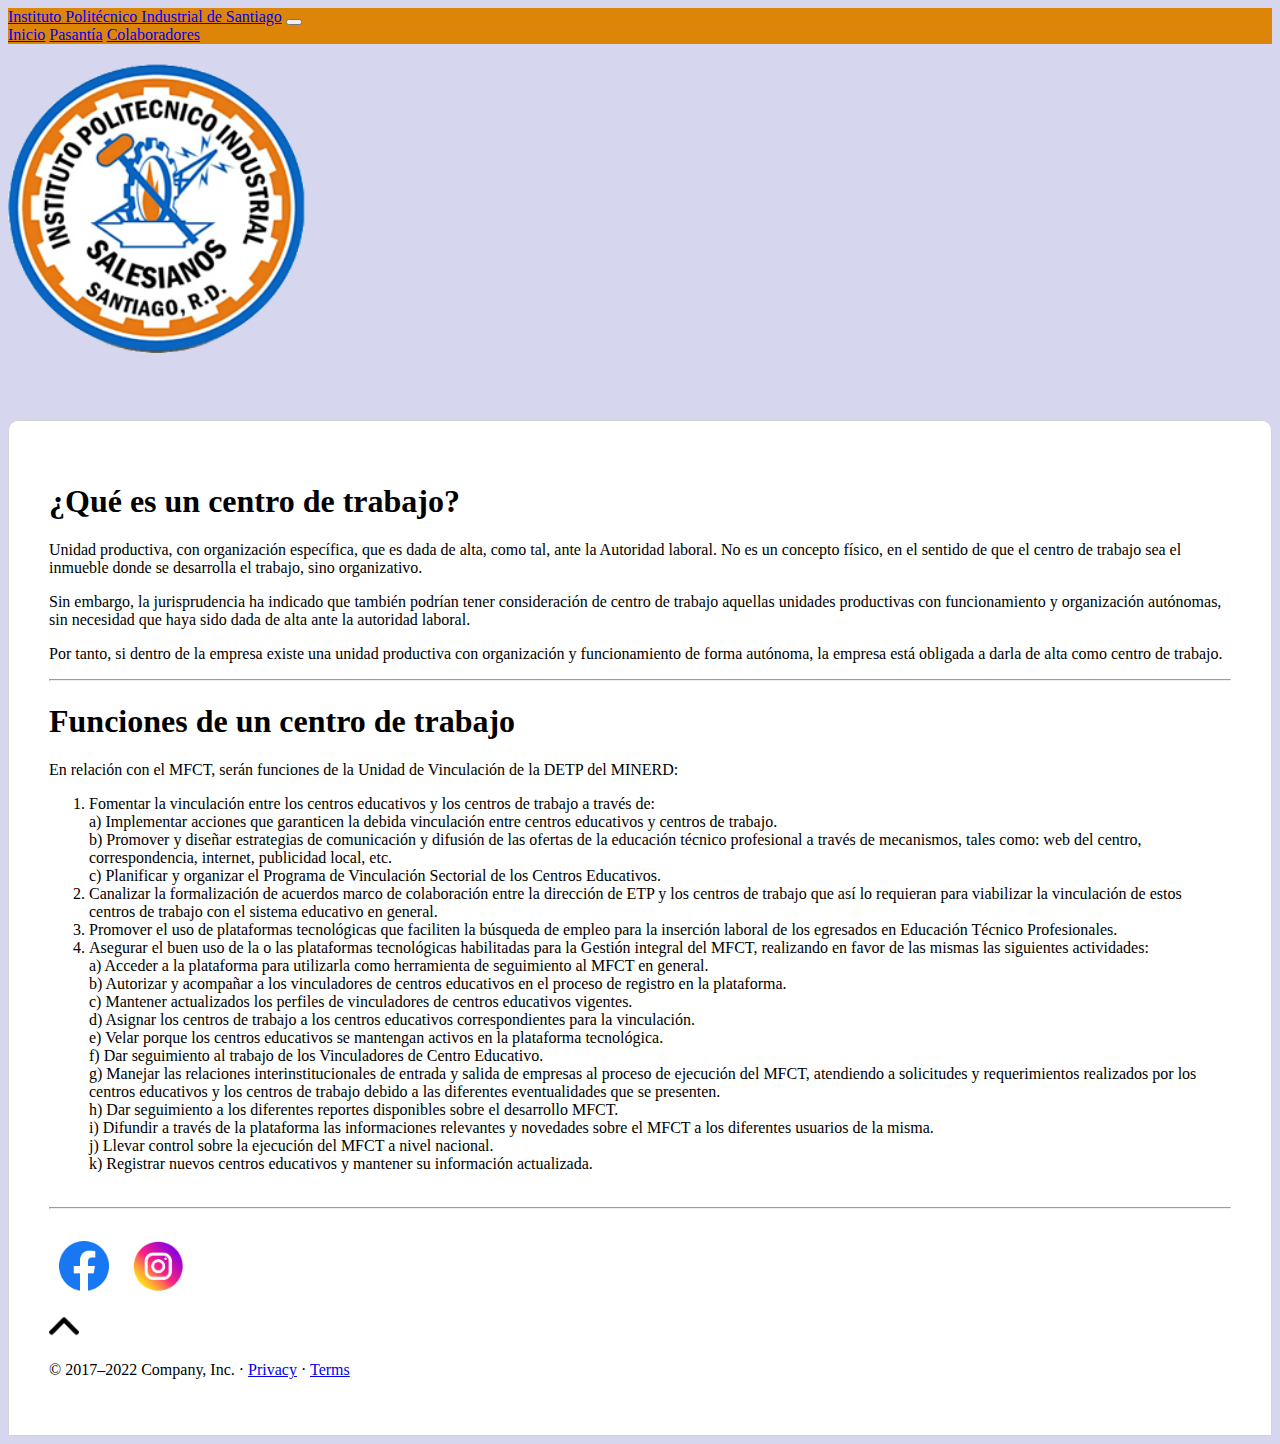
==== colaboradores.html @ 2c281030 "Terminación de página de colaboradores" ====
<!DOCTYPE html>
<html lang="en">
<head>
    <link rel="stylesheet" href="css/estilos.css">
    <!--Bootstrap-->
    <link href="https://cdn.jsdelivr.net/npm/bootstrap@5.2.2/dist/css/bootstrap.min.css" rel="stylesheet" integrity="sha384-Zenh87qX5JnK2Jl0vWa8Ck2rdkQ2Bzep5IDxbcnCeuOxjzrPF/et3URy9Bv1WTRi" crossorigin="anonymous">
    <!--Aos-->
    <link href="https://unpkg.com/aos@2.3.1/dist/aos.css" rel="stylesheet">

    <meta charset="UTF-8">
    <meta http-equiv="X-UA-Compatible" content="IE=edge">
    <meta name="viewport" content="width=device-width, initial-scale=1.0">
    <title>Depto. Vinculación Laboral - IPISA</title>
    <link rel="icon" type="image/png" href="multimedia/cropped-ipisa.ico">
</head>
<body>

    <header>
        <nav class="navbar navbar-expand-lg bg-warning o-navbar">
          <div class="container-fluid">
            <a class="navbar-brand" id="title" href="index.html">Instituto Politécnico Industrial de Santiago</a>
            <button class="navbar-toggler" type="button" data-bs-toggle="collapse" data-bs-target="#navbarNavAltMarkup" aria-controls="navbarNavAltMarkup" aria-expanded="false" aria-label="Toggle navigation">
              <span class="navbar-toggler-icon"></span>
            </button>
            <div class="collapse navbar-collapse" id="navbarNavAltMarkup">
              <div class="navbar-nav">
                <a class="nav-link active" aria-current="page" href="index.html">Inicio</a>
                <a class="nav-link" href="pasantia.html">Pasantía</a>
                <a class="nav-link" href="colaboradores.html">Colaboradores</a>
              </div>
            </div>
          </div>
        </nav>

    </header>
    <br>
    <img src="multimedia/cropped-ipisa.png" class="mx-auto d-block" alt="" width="300px">
      <main class="container o-container">
        <div class="container" id="who">
            <div class="lead">
                <h1 class="h1">¿Qué es un centro de trabajo?</h1>
                <p class="">Unidad productiva, con organización específica, que es dada de alta, como tal, ante la Autoridad laboral. No es un concepto físico, en el sentido de que el centro de trabajo sea el inmueble donde se desarrolla el trabajo, sino organizativo.</p>
                <p>Sin embargo, la jurisprudencia ha indicado que también podrían tener consideración de centro de trabajo aquellas unidades productivas con funcionamiento y organización autónomas, sin necesidad que haya sido dada de alta ante la autoridad laboral.</p>
                <p>Por tanto, si dentro de la empresa existe una unidad productiva con organización y funcionamiento de forma autónoma, la empresa está obligada a darla de alta como centro de trabajo. </p>
              </div>
        </div>

        <hr>

        <div class="container marketing">
          <h1 class="h1">Funciones de un centro de trabajo</h1>
          <div class="lead">

            <p>
              En relación con el MFCT, serán funciones de la Unidad de Vinculación de la DETP del MINERD:
              <ol>
                <li>
                  Fomentar la vinculación entre los centros educativos y los centros de trabajo a través de:
                </li>
                    a) Implementar acciones que garanticen la debida vinculación entre centros educativos y centros de trabajo.<br>
                    b) Promover y diseñar estrategias de comunicación y difusión de las ofertas de la educación técnico profesional a través de mecanismos, tales como: web del centro, correspondencia, internet, publicidad local, etc. <br>
                    c) Planificar y organizar el Programa de Vinculación Sectorial de los Centros Educativos.<br>
                <li>
                  Canalizar la formalización de acuerdos marco de colaboración entre la dirección de ETP y los centros de trabajo que así lo requieran para viabilizar la vinculación de estos centros de trabajo con el sistema educativo en general.
                </li>
                <li>
                  Promover el uso de plataformas tecnológicas que faciliten la búsqueda de empleo para la inserción laboral de los egresados en Educación Técnico Profesionales.
                </li>
                <li>
                  Asegurar el buen uso de la o las plataformas tecnológicas habilitadas para la Gestión integral del MFCT, realizando en favor de las mismas las siguientes actividades:
                </li>

                  a) Acceder a la plataforma para utilizarla como herramienta de seguimiento al MFCT en general. <br>
                  b) Autorizar y acompañar a los vinculadores de centros educativos en el proceso de registro en la plataforma.<br>
                  c) Mantener actualizados los perfiles de vinculadores de centros educativos vigentes.<br>
                  d) Asignar los centros de trabajo a los centros educativos correspondientes para la vinculación.<br>
                  e) Velar porque los centros educativos se mantengan activos en la plataforma tecnológica.<br>
                  f) Dar seguimiento al trabajo de los Vinculadores de Centro Educativo.<br>
                  g) Manejar las relaciones interinstitucionales de entrada y salida de empresas al proceso de ejecución del MFCT, atendiendo a solicitudes y requerimientos realizados por los centros educativos y los centros de trabajo debido a las diferentes eventualidades que se presenten.<br>
                  h) Dar seguimiento a los diferentes reportes disponibles sobre el desarrollo MFCT.<br>
                  i) Difundir a través de la plataforma las informaciones relevantes y novedades sobre el MFCT a los diferentes usuarios de la misma.<br>
                  j) Llevar control sobre la ejecución del MFCT a nivel nacional.<br>
                  k) Registrar nuevos centros educativos y mantener su información actualizada.<br><br>

              </ol>
            </p>
          </div>
      
        <hr>
        <footer class="o-footer text-center">
          <div class="inline">
            <a href="https://www.facebook.com/ipi.salesianos" class="icon" target="_blank"><img src="multimedia/facebook.png" alt="" width="50px"></a>
            <a href="https://instagram.com/ipisasdb" class="icon" target="_blank"><img src="multimedia/instagram.png" alt="" width="50px"></a>
          </div>
          <p class="float-end"><a href="#"><img src="multimedia/up-arrow.png" alt="" width="30px" height="30px"></a></p>
          <p>© 2017–2022 Company, Inc. · <a href="#">Privacy</a> · <a href="#">Terms</a></p>
        </footer>
      </main>
      <!-- FOOTER -->
    <script src="https://unpkg.com/aos@2.3.1/dist/aos.js"></script>
    <script src="https://cdn.jsdelivr.net/npm/bootstrap@5.2.2/dist/js/bootstrap.bundle.min.js" integrity="sha384-OERcA2EqjJCMA+/3y+gxIOqMEjwtxJY7qPCqsdltbNJuaOe923+mo//f6V8Qbsw3" crossorigin="anonymous"></script>
</body>

</html>
---- css/estilos.css ----
@import url('https://fonts.googleapis.com/css2?family=Neuton&display=swap');

.o-navbar {
    background-color: rgb(221, 133, 9) !important;
}

nav #id {
    font-family: 'Neuton', serif !important;
}

.o-navbar img {
    padding: 0;
    margin: 0 10px 0 0;
}
.o-navbar h2 {
    font-family: 'Neuton', serif;
    text-decoration: none !important;

    color: white !important;
}

.o-container {
    margin: 5% 0 0 0;
    padding: 4em;
    border-radius: 10px 10px 0 0;
    border: 1px solid lightgray;
}


.row img {
    margin-top: 2pc;
}

main {
    background-color: white;
    padding: 40px !important;
}
body {
    background-color: rgb(214, 214, 239) !important;
}
.o-footer {
    background-color: white;
    text-decoration: none !important;
    margin-top: 2pc;
}
.icon {
    margin: 10px;
}
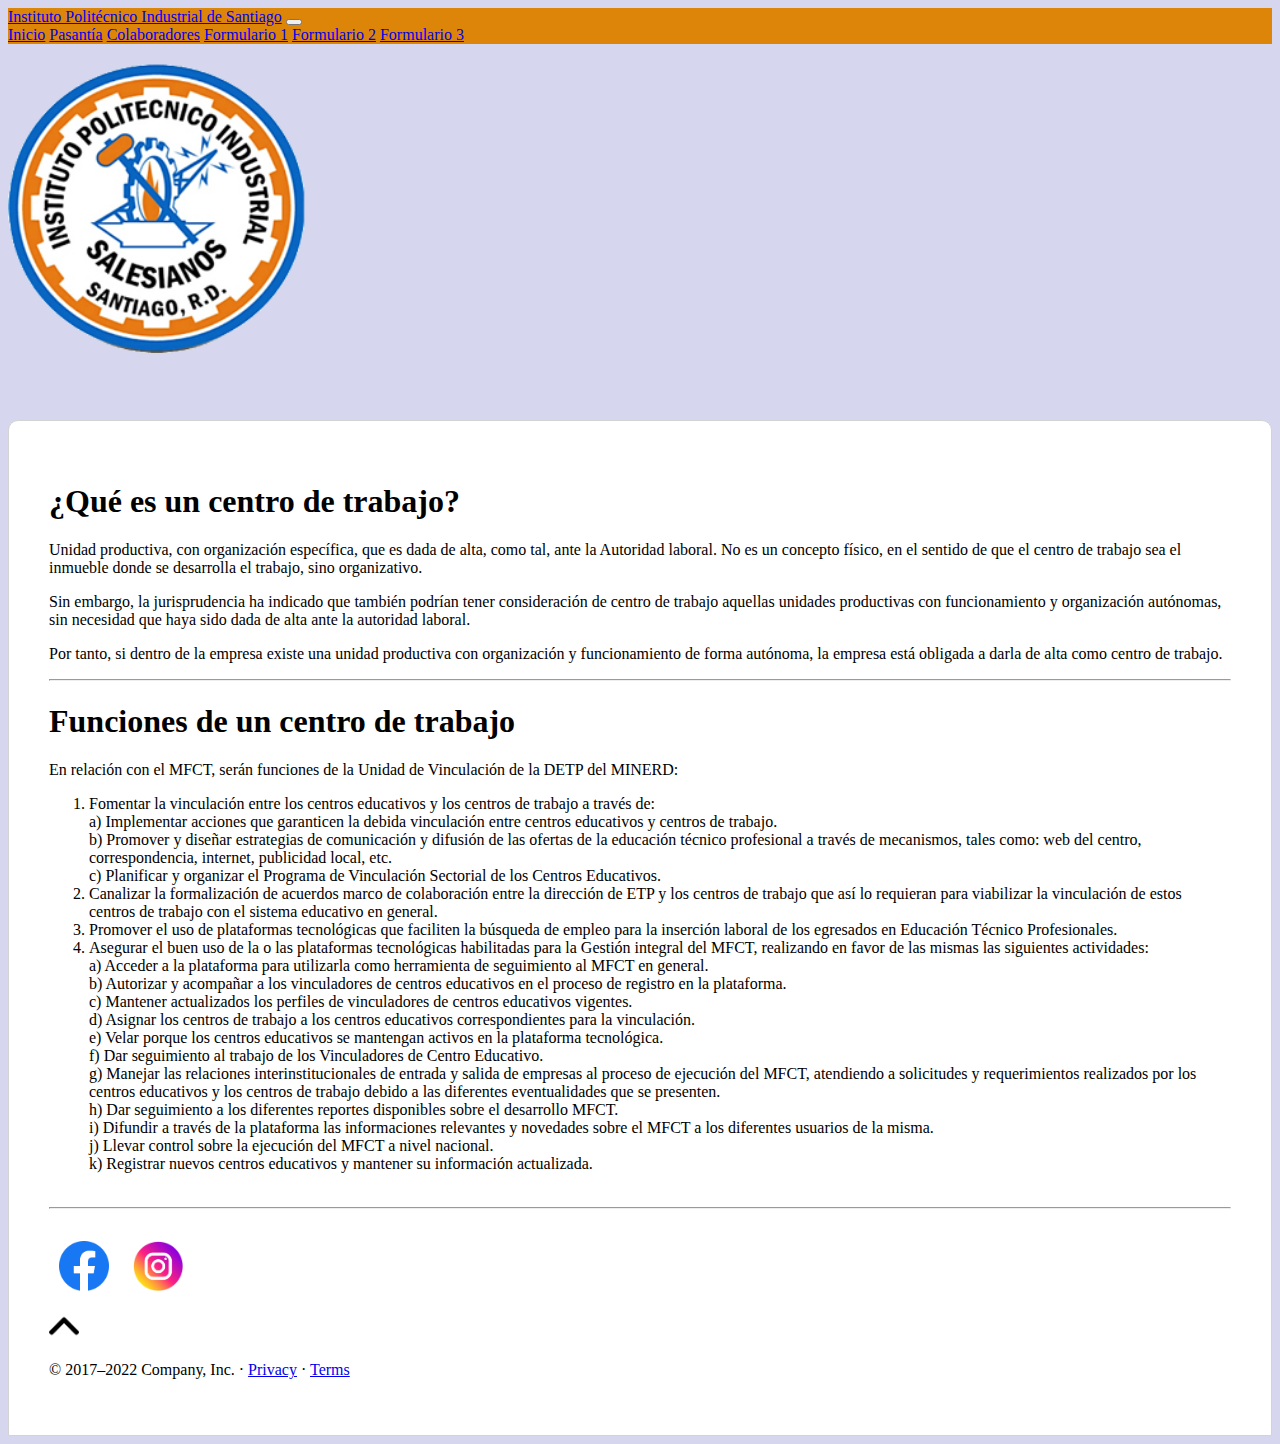
==== commit b0502b7b: "Edicion de enlaces" ====
--- a/colaboradores.html
+++ b/colaboradores.html
@@ -28,6 +28,9 @@
                 <a class="nav-link active" aria-current="page" href="index.html">Inicio</a>
                 <a class="nav-link" href="pasantia.html">Pasantía</a>
                 <a class="nav-link" href="colaboradores.html">Colaboradores</a>
+                <a class="nav-link" href="./php/formulario1.php">Formulario 1</a>
+                <a class="nav-link" href="./php/formulario2.php">Formulario 2</a>
+                <a class="nav-link" href="./php/formulario3.php">Formulario 3</a>
               </div>
             </div>
           </div>
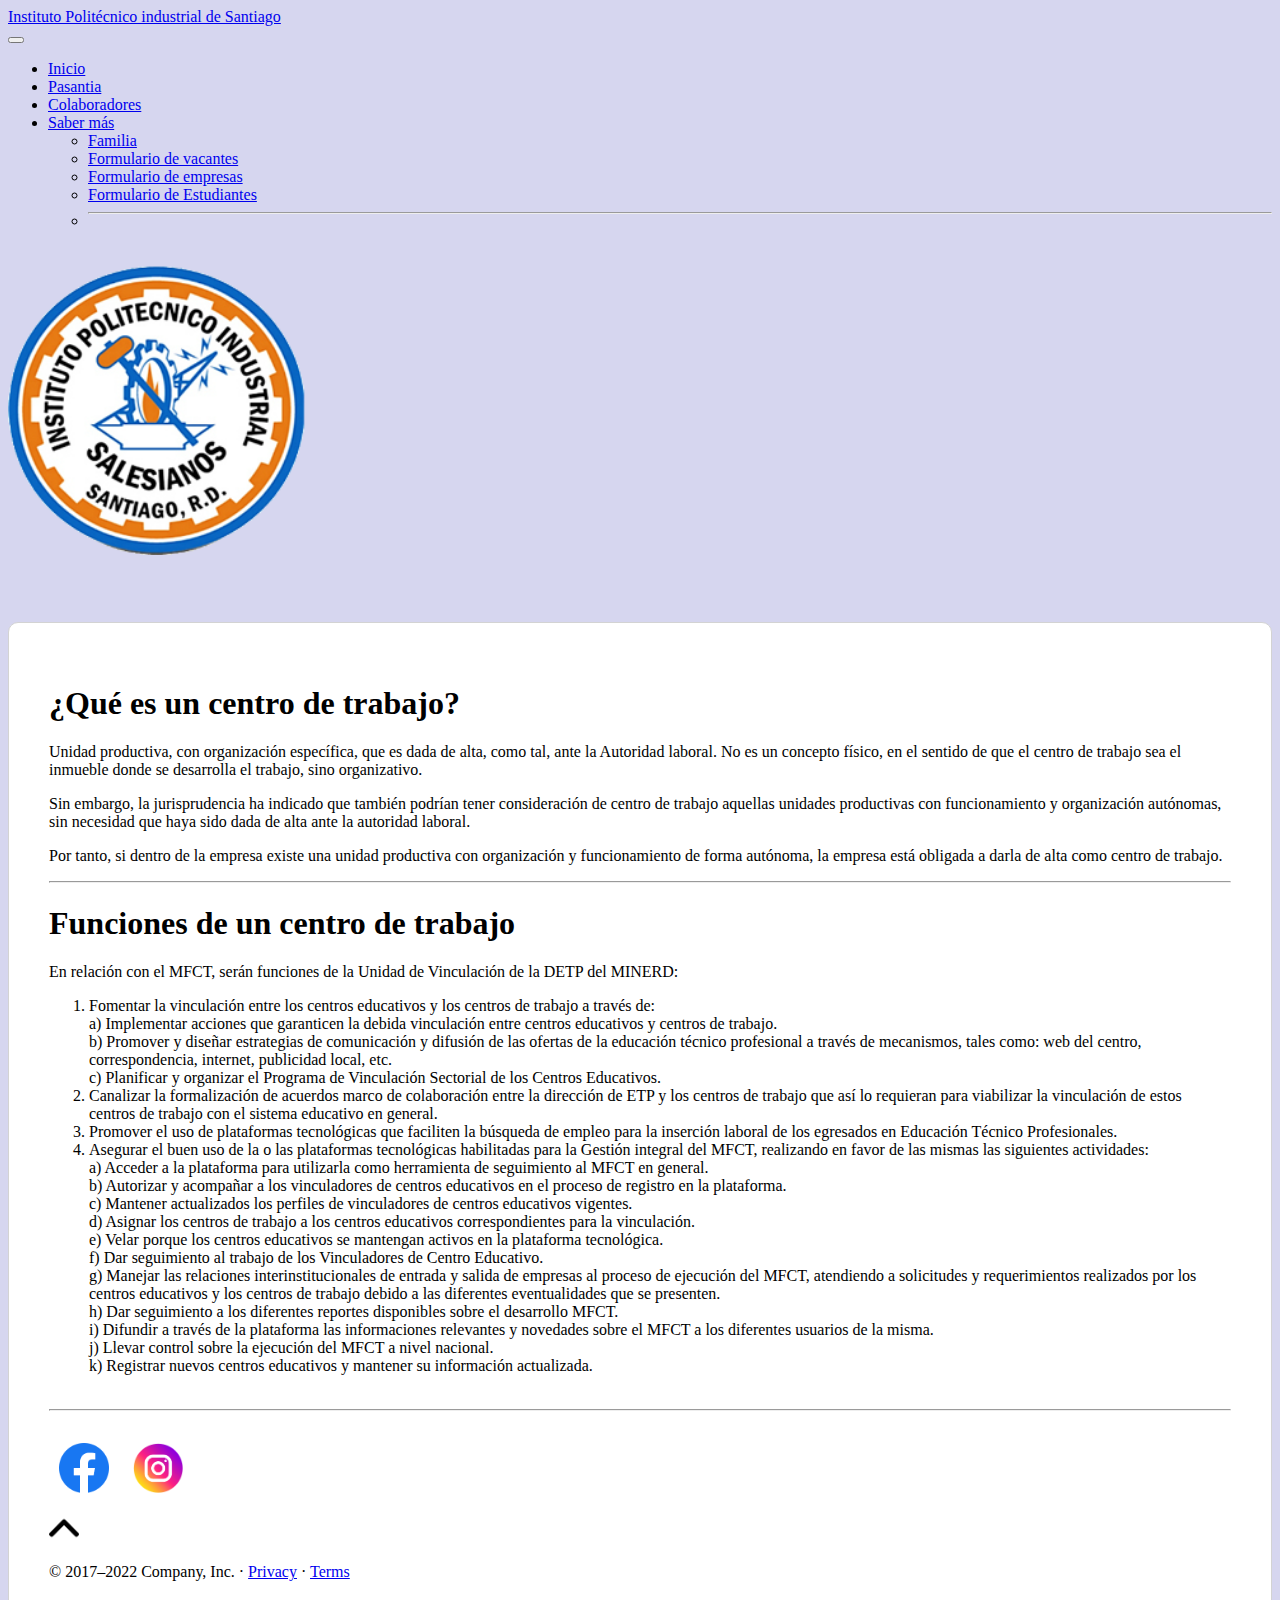
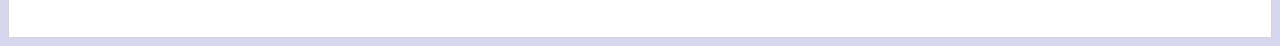
==== commit a0d643aa: "se editaron los Menus" ====
--- a/colaboradores.html
+++ b/colaboradores.html
@@ -17,25 +17,43 @@
 <body>
 
     <header>
-        <nav class="navbar navbar-expand-lg bg-warning o-navbar">
-          <div class="container-fluid">
-            <a class="navbar-brand" id="title" href="index.html">Instituto Politécnico Industrial de Santiago</a>
-            <button class="navbar-toggler" type="button" data-bs-toggle="collapse" data-bs-target="#navbarNavAltMarkup" aria-controls="navbarNavAltMarkup" aria-expanded="false" aria-label="Toggle navigation">
-              <span class="navbar-toggler-icon"></span>
-            </button>
-            <div class="collapse navbar-collapse" id="navbarNavAltMarkup">
-              <div class="navbar-nav">
-                <a class="nav-link active" aria-current="page" href="index.html">Inicio</a>
-                <a class="nav-link" href="pasantia.html">Pasantía</a>
-                <a class="nav-link" href="colaboradores.html">Colaboradores</a>
-                <a class="nav-link" href="./php/formulario1.php">Formulario 1</a>
-                <a class="nav-link" href="./php/formulario2.php">Formulario 2</a>
-                <a class="nav-link" href="./php/formulario3.php">Formulario 3</a>
-              </div>
-            </div>
-          </div>
-        </nav>
-
+      <nav class="navbar navbar-expand-lg bg-warning">
+        <div class="container-fluid">
+   <a class="navbar-brand" href="index.html">Instituto Politécnico industrial de Santiago</a>
+              <nav class="navbar bg-light">
+</nav>
+   <button class="navbar-toggler" type="button" data-bs-toggle="collapse" data-bs-target="#navbarScroll" aria-controls="navbarScroll" aria-expanded="false" aria-label="Toggle navigation">
+     <span class="navbar-toggler-icon"></span>
+   </button>
+   <div class="collapse navbar-collapse" id="navbarScroll">
+     <ul class="navbar-nav me-auto my-2 my-lg-0 navbar-nav-scroll" style="--bs-scroll-height: 100px;">
+       <li class="nav-item">
+         <a class="nav-link active" aria-current="page" href="index.html">Inicio</a>
+       </li>
+       <li class="nav-item">
+         <a class="nav-link" href="pasantia.html">Pasantia</a>
+       </li>
+       <li class="nav-item">
+         <a class="nav-link" href="colaboradores.html">Colaboradores</a>
+       </li>
+       <li class="nav-item dropdown">
+         <a class="nav-link dropdown-toggle" href="#" role="button" data-bs-toggle="dropdown" aria-expanded="false">
+           Saber más 
+         </a>
+         <ul class="dropdown-menu">
+           <li><a class="dropdown-item" href="familia.html">Familia</a></li>
+           <li><a class="dropdown-item" href="./php/formulario3.php">Formulario de vacantes</a></li>
+           <li><a class="dropdown-item" href="./php/formulario2.php">Formulario de empresas</a></li>
+           <li><a class="dropdown-item" href="./php/formulario1.php">Formulario de Estudiantes</a></li>
+           <li><hr class="dropdown-divider"></li>
+         </ul>
+       </li>
+       
+     </ul>
+     
+   </div>
+ </div>
+</nav>
     </header>
     <br>
     <img src="multimedia/cropped-ipisa.png" class="mx-auto d-block" alt="" width="300px">
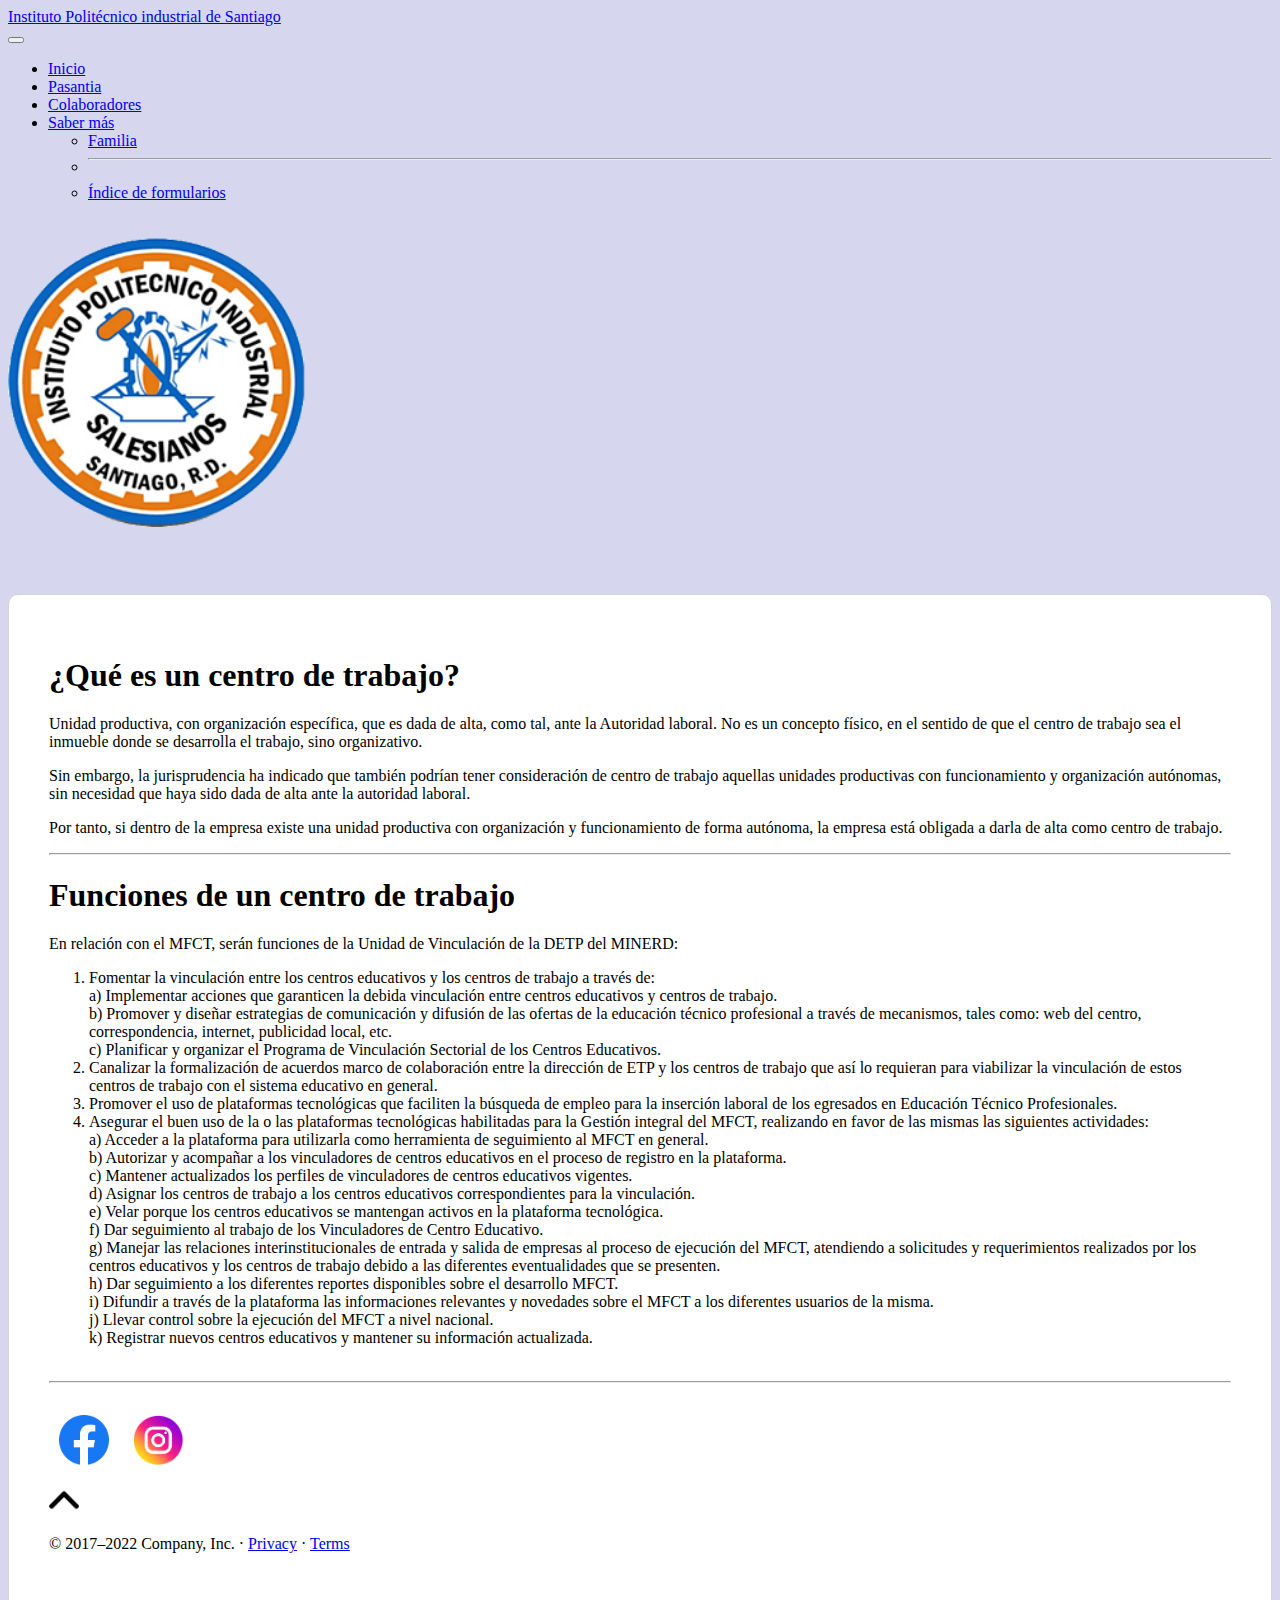
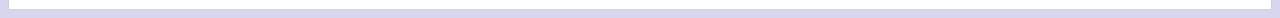
==== commit d0f66ab2: "Actualizacion y correccion de enlaces" ====
--- a/colaboradores.html
+++ b/colaboradores.html
@@ -42,10 +42,8 @@
          </a>
          <ul class="dropdown-menu">
            <li><a class="dropdown-item" href="familia.html">Familia</a></li>
-           <li><a class="dropdown-item" href="./php/formulario3.php">Formulario de vacantes</a></li>
-           <li><a class="dropdown-item" href="./php/formulario2.php">Formulario de empresas</a></li>
-           <li><a class="dropdown-item" href="./php/formulario1.php">Formulario de Estudiantes</a></li>
            <li><hr class="dropdown-divider"></li>
+           <li><a class="dropdown-item" href="Redirectfrm.html">Índice de formularios</a></li>
          </ul>
        </li>
        
